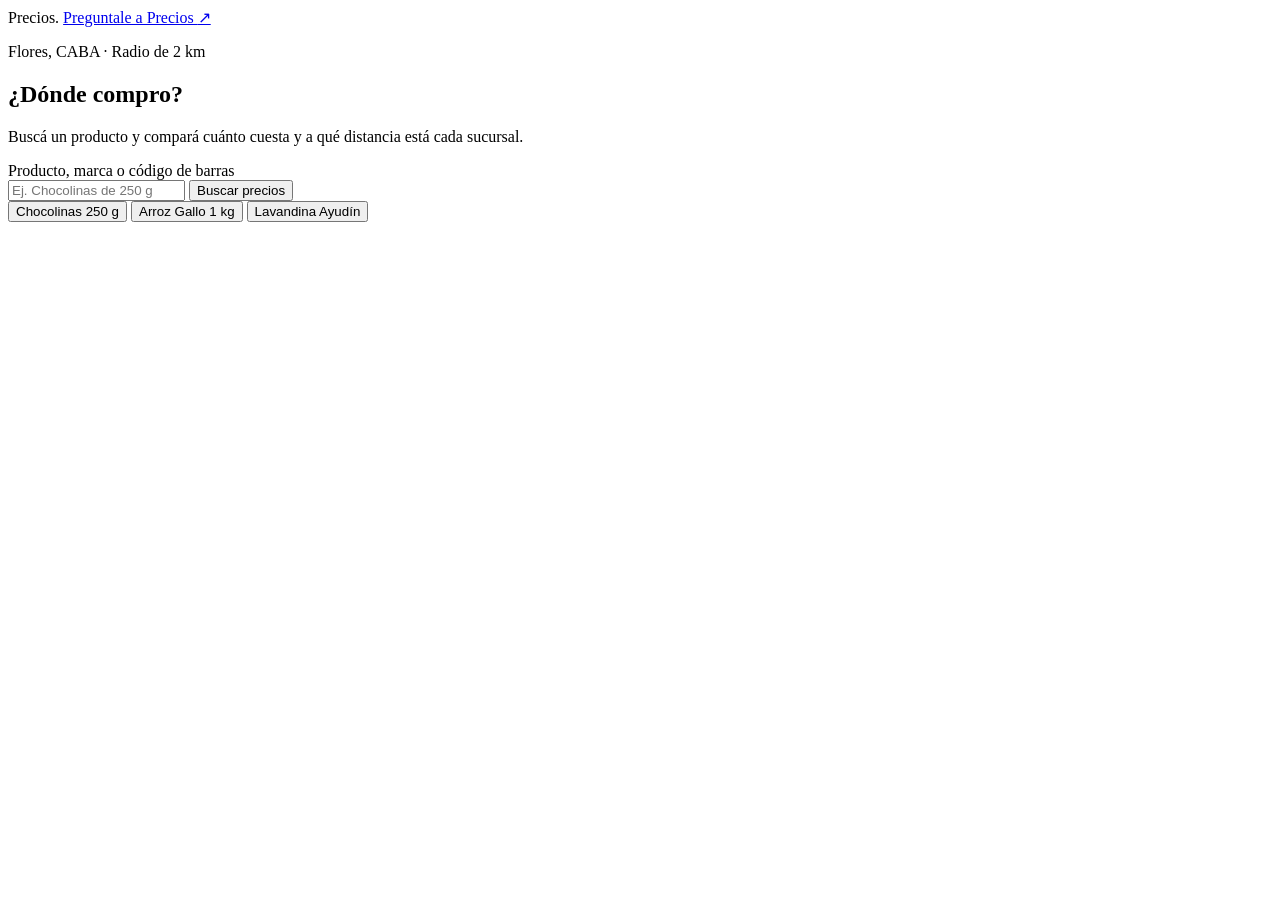
==== web-client/src/main/resources/static/donde-compro.html @ 53fdb781 "Add responsive Donde Compro comparison to Precios web" ====
<!DOCTYPE html>
<html lang="es-AR">
<head>
  <meta charset="UTF-8">
  <meta name="viewport" content="width=device-width, initial-scale=1">
  <meta name="theme-color" content="#f7f9f5">
  <meta name="description" content="Compará precios registrados en sucursales cerca de Flores, CABA.">
  <title>¿Dónde compro? | Precios</title>
  <link rel="stylesheet" href="/donde-compro/comparador.css">
  <script type="module" src="/donde-compro/comparador.js"></script>
</head>
<body>
  <header class="top"><div class="wrap navbar">
    <span class="brand">Precios<span aria-hidden="true">.</span></span>
    <a class="nav-chat chat" href="https://cdn.botpress.cloud/webchat/v5.0/shareable.html?configUrl=https://files.bpcontent.cloud/2026/11/12/20/20261112203420-YGCR0K5H.json" target="_blank" rel="noopener">Preguntale a Precios <span aria-hidden="true">↗</span></a>
  </div></header>
  <main class="wrap">
    <section class="intro" aria-labelledby="title">
      <p class="location">Flores, CABA <span>·</span> Radio de 2 km</p>
      <h1 id="title">¿Dónde compro?</h1>
      <p class="lead">Buscá un producto y compará cuánto cuesta y a qué distancia está cada sucursal.</p>
      <form id="search">
        <label for="query">Producto, marca o código de barras</label>
        <div class="search-row">
          <input id="query" name="q" type="search" placeholder="Ej. Chocolinas de 250 g" maxlength="120" required>
          <button class="primary" type="submit">Buscar precios</button>
        </div>
      </form>
      <div class="examples" aria-label="Búsquedas para probar">
        <button type="button" data-query="Chocolinas 250 g">Chocolinas 250 g</button>
        <button type="button" data-query="Arroz Gallo 1 kg">Arroz Gallo 1 kg</button>
        <button type="button" data-query="Lavandina Ayudín">Lavandina Ayudín</button>
      </div>
    </section>
    <p id="status" role="status" aria-live="polite"></p>
    <section id="choices" aria-labelledby="choices-title" hidden>
      <h2 id="choices-title">Elegí un producto</h2>
      <ul id="products" class="products"></ul>
    </section>
    <section id="result" aria-labelledby="product-name" hidden>
      <div class="result-head">
        <div><p class="section-label">Comparación por sucursal</p><h2 id="product-name"></h2></div>
        <div class="sort">
          <label for="sort">Ordenar por</label>
          <select id="sort"><option value="price">Menor precio</option><option value="distance">Distancia</option></select>
        </div>
      </div>
      <ol id="offers" class="offers"></ol>
      <button id="show-all" class="secondary" type="button" hidden>Ver todas las opciones</button>
      <p class="source">Fuente de los precios y fechas: <a href="https://datos.produccion.gob.ar/dataset/sepa-precios">SEPA</a>. Los importes corresponden al día informado y pueden haber cambiado.</p>
    </section>
  </main>
</body>
</html>
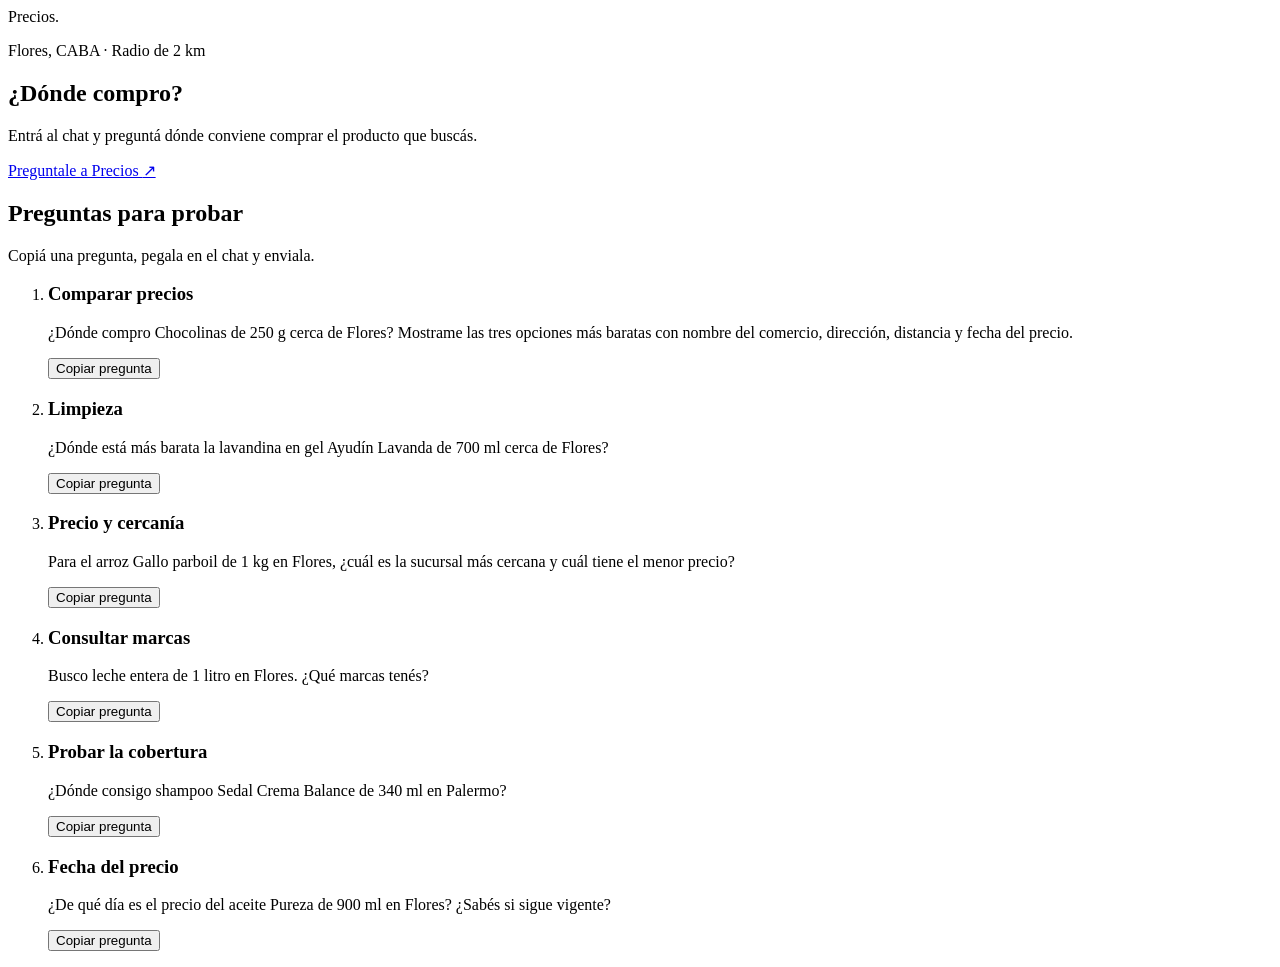
==== commit 24b36912: "Make Donde Compro a chat entry with example questions" ====
--- a/web-client/src/main/resources/static/donde-compro.html
+++ b/web-client/src/main/resources/static/donde-compro.html
@@ -4,50 +4,36 @@
   <meta charset="UTF-8">
   <meta name="viewport" content="width=device-width, initial-scale=1">
   <meta name="theme-color" content="#f7f9f5">
-  <meta name="description" content="Compará precios registrados en sucursales cerca de Flores, CABA.">
+  <meta name="description" content="Preguntale a Precios dónde comprar y probá el chat con consultas de ejemplo.">
   <title>¿Dónde compro? | Precios</title>
-  <link rel="stylesheet" href="/donde-compro/comparador.css">
-  <script type="module" src="/donde-compro/comparador.js"></script>
+  <link rel="stylesheet" href="/donde-compro/comparador.css?v=2">
+  <script type="module" src="/donde-compro/comparador.js?v=2"></script>
 </head>
 <body>
-  <header class="top"><div class="wrap navbar">
-    <span class="brand">Precios<span aria-hidden="true">.</span></span>
-    <a class="nav-chat chat" href="https://cdn.botpress.cloud/webchat/v5.0/shareable.html?configUrl=https://files.bpcontent.cloud/2026/11/12/20/20261112203420-YGCR0K5H.json" target="_blank" rel="noopener">Preguntale a Precios <span aria-hidden="true">↗</span></a>
-  </div></header>
+  <header class="top"><div class="wrap navbar"><span class="brand">Precios<span aria-hidden="true">.</span></span></div></header>
   <main class="wrap">
     <section class="intro" aria-labelledby="title">
-      <p class="location">Flores, CABA <span>·</span> Radio de 2 km</p>
+      <p class="location">Flores, CABA · Radio de 2 km</p>
       <h1 id="title">¿Dónde compro?</h1>
-      <p class="lead">Buscá un producto y compará cuánto cuesta y a qué distancia está cada sucursal.</p>
-      <form id="search">
-        <label for="query">Producto, marca o código de barras</label>
-        <div class="search-row">
-          <input id="query" name="q" type="search" placeholder="Ej. Chocolinas de 250 g" maxlength="120" required>
-          <button class="primary" type="submit">Buscar precios</button>
-        </div>
-      </form>
-      <div class="examples" aria-label="Búsquedas para probar">
-        <button type="button" data-query="Chocolinas 250 g">Chocolinas 250 g</button>
-        <button type="button" data-query="Arroz Gallo 1 kg">Arroz Gallo 1 kg</button>
-        <button type="button" data-query="Lavandina Ayudín">Lavandina Ayudín</button>
+      <p class="lead">Entrá al chat y preguntá dónde conviene comprar el producto que buscás.</p>
+      <a class="primary chat-link" href="https://cdn.botpress.cloud/webchat/v5.0/shareable.html?configUrl=https://files.bpcontent.cloud/2026/11/12/20/20261112203420-YGCR0K5H.json" target="_blank" rel="noopener">Preguntale a Precios <span aria-hidden="true">↗</span></a>
+    </section>
+    <section class="questions" aria-labelledby="examples-title">
+      <h2 id="examples-title">Preguntas para probar</h2>
+      <p class="hint">Copiá una pregunta, pegala en el chat y enviala.</p>
+      <div id="copy-status" class="copy-status" role="status" aria-live="polite"></div>
+      <ol class="examples">
+        <li><h3>Comparar precios</h3><p>¿Dónde compro Chocolinas de 250 g cerca de Flores? Mostrame las tres opciones más baratas con nombre del comercio, dirección, distancia y fecha del precio.</p><button type="button" data-copy aria-label="Copiar pregunta: Comparar precios">Copiar pregunta</button></li>
+        <li><h3>Limpieza</h3><p>¿Dónde está más barata la lavandina en gel Ayudín Lavanda de 700 ml cerca de Flores?</p><button type="button" data-copy aria-label="Copiar pregunta: Limpieza">Copiar pregunta</button></li>
+        <li><h3>Precio y cercanía</h3><p>Para el arroz Gallo parboil de 1 kg en Flores, ¿cuál es la sucursal más cercana y cuál tiene el menor precio?</p><button type="button" data-copy aria-label="Copiar pregunta: Precio y cercanía">Copiar pregunta</button></li>
+        <li><h3>Consultar marcas</h3><p>Busco leche entera de 1 litro en Flores. ¿Qué marcas tenés?</p><button type="button" data-copy aria-label="Copiar pregunta: Consultar marcas">Copiar pregunta</button></li>
+        <li><h3>Probar la cobertura</h3><p>¿Dónde consigo shampoo Sedal Crema Balance de 340 ml en Palermo?</p><button type="button" data-copy aria-label="Copiar pregunta: Probar la cobertura">Copiar pregunta</button></li>
+        <li><h3>Fecha del precio</h3><p>¿De qué día es el precio del aceite Pureza de 900 ml en Flores? ¿Sabés si sigue vigente?</p><button type="button" data-copy aria-label="Copiar pregunta: Fecha del precio">Copiar pregunta</button></li>
+      </ol>
+      <div id="manual-copy" hidden>
+        <label for="question-text">Seleccioná y copiá la pregunta</label>
+        <textarea id="question-text" rows="3" readonly></textarea>
       </div>
-    </section>
-    <p id="status" role="status" aria-live="polite"></p>
-    <section id="choices" aria-labelledby="choices-title" hidden>
-      <h2 id="choices-title">Elegí un producto</h2>
-      <ul id="products" class="products"></ul>
-    </section>
-    <section id="result" aria-labelledby="product-name" hidden>
-      <div class="result-head">
-        <div><p class="section-label">Comparación por sucursal</p><h2 id="product-name"></h2></div>
-        <div class="sort">
-          <label for="sort">Ordenar por</label>
-          <select id="sort"><option value="price">Menor precio</option><option value="distance">Distancia</option></select>
-        </div>
-      </div>
-      <ol id="offers" class="offers"></ol>
-      <button id="show-all" class="secondary" type="button" hidden>Ver todas las opciones</button>
-      <p class="source">Fuente de los precios y fechas: <a href="https://datos.produccion.gob.ar/dataset/sepa-precios">SEPA</a>. Los importes corresponden al día informado y pueden haber cambiado.</p>
     </section>
   </main>
 </body>
